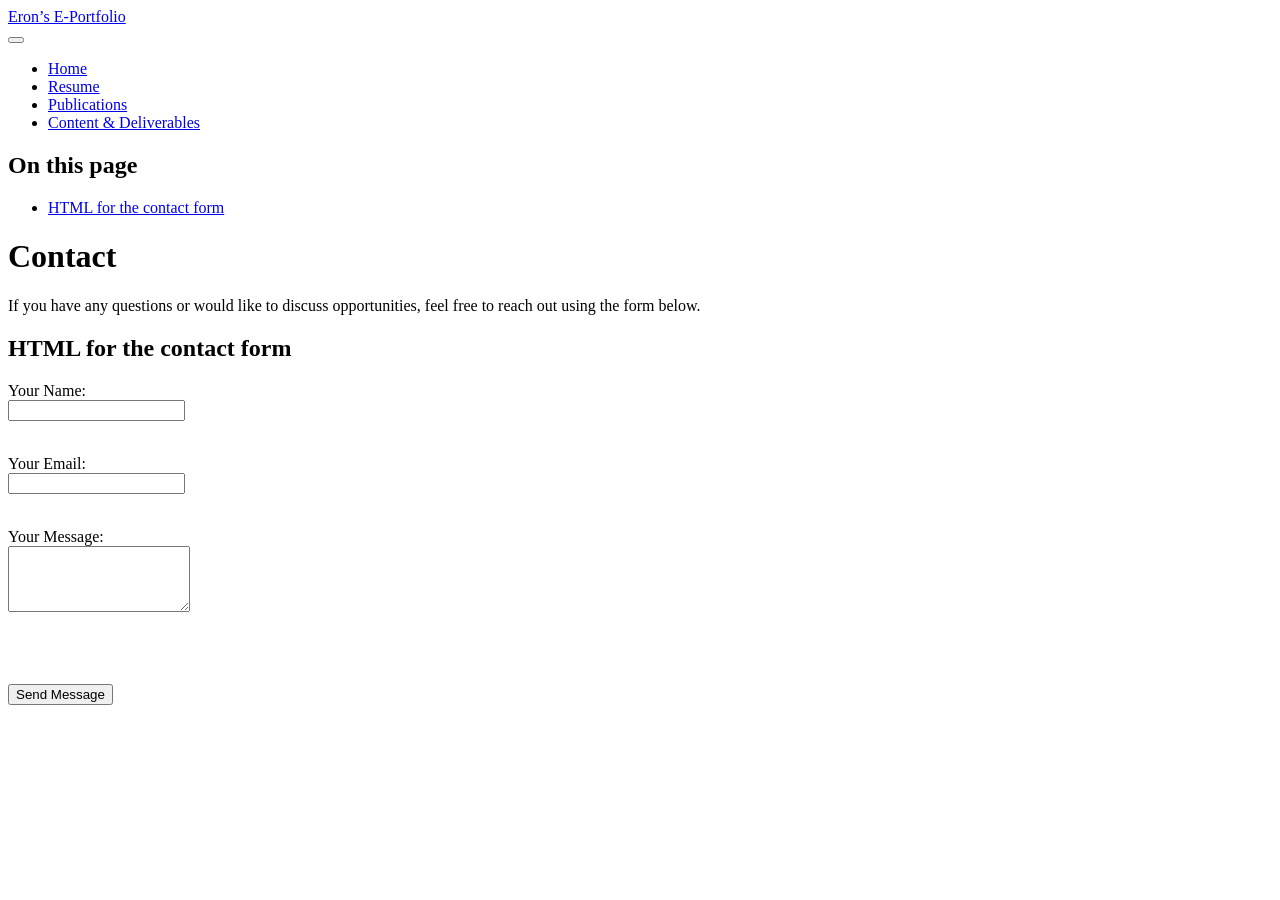
==== Contact Me.html @ f89d5e64 "Contact page" ====
<!DOCTYPE html>
<html xmlns="http://www.w3.org/1999/xhtml" lang="en" xml:lang="en"><head>

<meta charset="utf-8">
<meta name="generator" content="quarto-1.5.57">

<meta name="viewport" content="width=device-width, initial-scale=1.0, user-scalable=yes">


<title>Contact – Eron’s E-Portfolio</title>
<style>
code{white-space: pre-wrap;}
span.smallcaps{font-variant: small-caps;}
div.columns{display: flex; gap: min(4vw, 1.5em);}
div.column{flex: auto; overflow-x: auto;}
div.hanging-indent{margin-left: 1.5em; text-indent: -1.5em;}
ul.task-list{list-style: none;}
ul.task-list li input[type="checkbox"] {
  width: 0.8em;
  margin: 0 0.8em 0.2em -1em; /* quarto-specific, see https://github.com/quarto-dev/quarto-cli/issues/4556 */ 
  vertical-align: middle;
}
</style>


<script src="site_libs/quarto-nav/quarto-nav.js"></script>
<script src="site_libs/quarto-nav/headroom.min.js"></script>
<script src="site_libs/clipboard/clipboard.min.js"></script>
<script src="site_libs/quarto-search/autocomplete.umd.js"></script>
<script src="site_libs/quarto-search/fuse.min.js"></script>
<script src="site_libs/quarto-search/quarto-search.js"></script>
<meta name="quarto:offset" content="./">
<script src="site_libs/quarto-html/quarto.js"></script>
<script src="site_libs/quarto-html/popper.min.js"></script>
<script src="site_libs/quarto-html/tippy.umd.min.js"></script>
<script src="site_libs/quarto-html/anchor.min.js"></script>
<link href="site_libs/quarto-html/tippy.css" rel="stylesheet">
<link href="site_libs/quarto-html/quarto-syntax-highlighting.css" rel="stylesheet" id="quarto-text-highlighting-styles">
<script src="site_libs/bootstrap/bootstrap.min.js"></script>
<link href="site_libs/bootstrap/bootstrap-icons.css" rel="stylesheet">
<link href="site_libs/bootstrap/bootstrap.min.css" rel="stylesheet" id="quarto-bootstrap" data-mode="light">
<script id="quarto-search-options" type="application/json">{
  "location": "navbar",
  "copy-button": false,
  "collapse-after": 3,
  "panel-placement": "end",
  "type": "overlay",
  "limit": 50,
  "keyboard-shortcut": [
    "f",
    "/",
    "s"
  ],
  "show-item-context": false,
  "language": {
    "search-no-results-text": "No results",
    "search-matching-documents-text": "matching documents",
    "search-copy-link-title": "Copy link to search",
    "search-hide-matches-text": "Hide additional matches",
    "search-more-match-text": "more match in this document",
    "search-more-matches-text": "more matches in this document",
    "search-clear-button-title": "Clear",
    "search-text-placeholder": "",
    "search-detached-cancel-button-title": "Cancel",
    "search-submit-button-title": "Submit",
    "search-label": "Search"
  }
}</script>


<link rel="stylesheet" href="styles.css">
</head>

<body class="nav-fixed">

<div id="quarto-search-results"></div>
  <header id="quarto-header" class="headroom fixed-top">
    <nav class="navbar navbar-expand-lg " data-bs-theme="dark">
      <div class="navbar-container container-fluid">
      <div class="navbar-brand-container mx-auto">
    <a class="navbar-brand" href="./index.html">
    <span class="navbar-title">Eron’s E-Portfolio</span>
    </a>
  </div>
            <div id="quarto-search" class="" title="Search"></div>
          <button class="navbar-toggler" type="button" data-bs-toggle="collapse" data-bs-target="#navbarCollapse" aria-controls="navbarCollapse" role="menu" aria-expanded="false" aria-label="Toggle navigation" onclick="if (window.quartoToggleHeadroom) { window.quartoToggleHeadroom(); }">
  <span class="navbar-toggler-icon"></span>
</button>
          <div class="collapse navbar-collapse" id="navbarCollapse">
            <ul class="navbar-nav navbar-nav-scroll me-auto">
  <li class="nav-item">
    <a class="nav-link" href="./index.html"> 
<span class="menu-text">Home</span></a>
  </li>  
  <li class="nav-item">
    <a class="nav-link" href="./resume.html"> 
<span class="menu-text">Resume</span></a>
  </li>  
  <li class="nav-item">
    <a class="nav-link" href="./publications.qmd"> 
<span class="menu-text">Publications</span></a>
  </li>  
  <li class="nav-item">
    <a class="nav-link" href="./content.html"> 
<span class="menu-text">Content &amp; Deliverables</span></a>
  </li>  
</ul>
          </div> <!-- /navcollapse -->
            <div class="quarto-navbar-tools">
</div>
      </div> <!-- /container-fluid -->
    </nav>
</header>
<!-- content -->
<div id="quarto-content" class="quarto-container page-columns page-rows-contents page-layout-article page-navbar">
<!-- sidebar -->
<!-- margin-sidebar -->
    <div id="quarto-margin-sidebar" class="sidebar margin-sidebar">
        <nav id="TOC" role="doc-toc" class="toc-active">
    <h2 id="toc-title">On this page</h2>
   
  <ul>
  <li><a href="#html-for-the-contact-form" id="toc-html-for-the-contact-form" class="nav-link active" data-scroll-target="#html-for-the-contact-form">HTML for the contact form</a></li>
  </ul>
</nav>
    </div>
<!-- main -->
<main class="content" id="quarto-document-content">

<header id="title-block-header" class="quarto-title-block default">
<div class="quarto-title">
<h1 class="title">Contact</h1>
</div>



<div class="quarto-title-meta">

    
  
    
  </div>
  


</header>


<p>If you have any questions or would like to discuss opportunities, feel free to reach out using the form below.</p>
<section id="html-for-the-contact-form" class="level1">
<h1>HTML for the contact form</h1>
<form action="https://formspree.io/f/maykgnwa" method="POST">
<p><label for="name">Your Name:</label><br> <input type="text" id="name" name="name" required=""><br><br></p>
<p><label for="email">Your Email:</label><br> <input type="email" id="email" name="email" required=""><br><br></p>
<label for="message">Your Message:</label><br>
<textarea id="message" name="message" rows="4" required=""></textarea>
<p><br><br></p>
<input type="submit" value="Send Message">
</form>


</section>

</main> <!-- /main -->
<script id="quarto-html-after-body" type="application/javascript">
window.document.addEventListener("DOMContentLoaded", function (event) {
  const toggleBodyColorMode = (bsSheetEl) => {
    const mode = bsSheetEl.getAttribute("data-mode");
    const bodyEl = window.document.querySelector("body");
    if (mode === "dark") {
      bodyEl.classList.add("quarto-dark");
      bodyEl.classList.remove("quarto-light");
    } else {
      bodyEl.classList.add("quarto-light");
      bodyEl.classList.remove("quarto-dark");
    }
  }
  const toggleBodyColorPrimary = () => {
    const bsSheetEl = window.document.querySelector("link#quarto-bootstrap");
    if (bsSheetEl) {
      toggleBodyColorMode(bsSheetEl);
    }
  }
  toggleBodyColorPrimary();  
  const icon = "";
  const anchorJS = new window.AnchorJS();
  anchorJS.options = {
    placement: 'right',
    icon: icon
  };
  anchorJS.add('.anchored');
  const isCodeAnnotation = (el) => {
    for (const clz of el.classList) {
      if (clz.startsWith('code-annotation-')) {                     
        return true;
      }
    }
    return false;
  }
  const onCopySuccess = function(e) {
    // button target
    const button = e.trigger;
    // don't keep focus
    button.blur();
    // flash "checked"
    button.classList.add('code-copy-button-checked');
    var currentTitle = button.getAttribute("title");
    button.setAttribute("title", "Copied!");
    let tooltip;
    if (window.bootstrap) {
      button.setAttribute("data-bs-toggle", "tooltip");
      button.setAttribute("data-bs-placement", "left");
      button.setAttribute("data-bs-title", "Copied!");
      tooltip = new bootstrap.Tooltip(button, 
        { trigger: "manual", 
          customClass: "code-copy-button-tooltip",
          offset: [0, -8]});
      tooltip.show();    
    }
    setTimeout(function() {
      if (tooltip) {
        tooltip.hide();
        button.removeAttribute("data-bs-title");
        button.removeAttribute("data-bs-toggle");
        button.removeAttribute("data-bs-placement");
      }
      button.setAttribute("title", currentTitle);
      button.classList.remove('code-copy-button-checked');
    }, 1000);
    // clear code selection
    e.clearSelection();
  }
  const getTextToCopy = function(trigger) {
      const codeEl = trigger.previousElementSibling.cloneNode(true);
      for (const childEl of codeEl.children) {
        if (isCodeAnnotation(childEl)) {
          childEl.remove();
        }
      }
      return codeEl.innerText;
  }
  const clipboard = new window.ClipboardJS('.code-copy-button:not([data-in-quarto-modal])', {
    text: getTextToCopy
  });
  clipboard.on('success', onCopySuccess);
  if (window.document.getElementById('quarto-embedded-source-code-modal')) {
    // For code content inside modals, clipBoardJS needs to be initialized with a container option
    // TODO: Check when it could be a function (https://github.com/zenorocha/clipboard.js/issues/860)
    const clipboardModal = new window.ClipboardJS('.code-copy-button[data-in-quarto-modal]', {
      text: getTextToCopy,
      container: window.document.getElementById('quarto-embedded-source-code-modal')
    });
    clipboardModal.on('success', onCopySuccess);
  }
    var localhostRegex = new RegExp(/^(?:http|https):\/\/localhost\:?[0-9]*\//);
    var mailtoRegex = new RegExp(/^mailto:/);
      var filterRegex = new RegExp('/' + window.location.host + '/');
    var isInternal = (href) => {
        return filterRegex.test(href) || localhostRegex.test(href) || mailtoRegex.test(href);
    }
    // Inspect non-navigation links and adorn them if external
 	var links = window.document.querySelectorAll('a[href]:not(.nav-link):not(.navbar-brand):not(.toc-action):not(.sidebar-link):not(.sidebar-item-toggle):not(.pagination-link):not(.no-external):not([aria-hidden]):not(.dropdown-item):not(.quarto-navigation-tool):not(.about-link)');
    for (var i=0; i<links.length; i++) {
      const link = links[i];
      if (!isInternal(link.href)) {
        // undo the damage that might have been done by quarto-nav.js in the case of
        // links that we want to consider external
        if (link.dataset.originalHref !== undefined) {
          link.href = link.dataset.originalHref;
        }
      }
    }
  function tippyHover(el, contentFn, onTriggerFn, onUntriggerFn) {
    const config = {
      allowHTML: true,
      maxWidth: 500,
      delay: 100,
      arrow: false,
      appendTo: function(el) {
          return el.parentElement;
      },
      interactive: true,
      interactiveBorder: 10,
      theme: 'quarto',
      placement: 'bottom-start',
    };
    if (contentFn) {
      config.content = contentFn;
    }
    if (onTriggerFn) {
      config.onTrigger = onTriggerFn;
    }
    if (onUntriggerFn) {
      config.onUntrigger = onUntriggerFn;
    }
    window.tippy(el, config); 
  }
  const noterefs = window.document.querySelectorAll('a[role="doc-noteref"]');
  for (var i=0; i<noterefs.length; i++) {
    const ref = noterefs[i];
    tippyHover(ref, function() {
      // use id or data attribute instead here
      let href = ref.getAttribute('data-footnote-href') || ref.getAttribute('href');
      try { href = new URL(href).hash; } catch {}
      const id = href.replace(/^#\/?/, "");
      const note = window.document.getElementById(id);
      if (note) {
        return note.innerHTML;
      } else {
        return "";
      }
    });
  }
  const xrefs = window.document.querySelectorAll('a.quarto-xref');
  const processXRef = (id, note) => {
    // Strip column container classes
    const stripColumnClz = (el) => {
      el.classList.remove("page-full", "page-columns");
      if (el.children) {
        for (const child of el.children) {
          stripColumnClz(child);
        }
      }
    }
    stripColumnClz(note)
    if (id === null || id.startsWith('sec-')) {
      // Special case sections, only their first couple elements
      const container = document.createElement("div");
      if (note.children && note.children.length > 2) {
        container.appendChild(note.children[0].cloneNode(true));
        for (let i = 1; i < note.children.length; i++) {
          const child = note.children[i];
          if (child.tagName === "P" && child.innerText === "") {
            continue;
          } else {
            container.appendChild(child.cloneNode(true));
            break;
          }
        }
        if (window.Quarto?.typesetMath) {
          window.Quarto.typesetMath(container);
        }
        return container.innerHTML
      } else {
        if (window.Quarto?.typesetMath) {
          window.Quarto.typesetMath(note);
        }
        return note.innerHTML;
      }
    } else {
      // Remove any anchor links if they are present
      const anchorLink = note.querySelector('a.anchorjs-link');
      if (anchorLink) {
        anchorLink.remove();
      }
      if (window.Quarto?.typesetMath) {
        window.Quarto.typesetMath(note);
      }
      // TODO in 1.5, we should make sure this works without a callout special case
      if (note.classList.contains("callout")) {
        return note.outerHTML;
      } else {
        return note.innerHTML;
      }
    }
  }
  for (var i=0; i<xrefs.length; i++) {
    const xref = xrefs[i];
    tippyHover(xref, undefined, function(instance) {
      instance.disable();
      let url = xref.getAttribute('href');
      let hash = undefined; 
      if (url.startsWith('#')) {
        hash = url;
      } else {
        try { hash = new URL(url).hash; } catch {}
      }
      if (hash) {
        const id = hash.replace(/^#\/?/, "");
        const note = window.document.getElementById(id);
        if (note !== null) {
          try {
            const html = processXRef(id, note.cloneNode(true));
            instance.setContent(html);
          } finally {
            instance.enable();
            instance.show();
          }
        } else {
          // See if we can fetch this
          fetch(url.split('#')[0])
          .then(res => res.text())
          .then(html => {
            const parser = new DOMParser();
            const htmlDoc = parser.parseFromString(html, "text/html");
            const note = htmlDoc.getElementById(id);
            if (note !== null) {
              const html = processXRef(id, note);
              instance.setContent(html);
            } 
          }).finally(() => {
            instance.enable();
            instance.show();
          });
        }
      } else {
        // See if we can fetch a full url (with no hash to target)
        // This is a special case and we should probably do some content thinning / targeting
        fetch(url)
        .then(res => res.text())
        .then(html => {
          const parser = new DOMParser();
          const htmlDoc = parser.parseFromString(html, "text/html");
          const note = htmlDoc.querySelector('main.content');
          if (note !== null) {
            // This should only happen for chapter cross references
            // (since there is no id in the URL)
            // remove the first header
            if (note.children.length > 0 && note.children[0].tagName === "HEADER") {
              note.children[0].remove();
            }
            const html = processXRef(null, note);
            instance.setContent(html);
          } 
        }).finally(() => {
          instance.enable();
          instance.show();
        });
      }
    }, function(instance) {
    });
  }
      let selectedAnnoteEl;
      const selectorForAnnotation = ( cell, annotation) => {
        let cellAttr = 'data-code-cell="' + cell + '"';
        let lineAttr = 'data-code-annotation="' +  annotation + '"';
        const selector = 'span[' + cellAttr + '][' + lineAttr + ']';
        return selector;
      }
      const selectCodeLines = (annoteEl) => {
        const doc = window.document;
        const targetCell = annoteEl.getAttribute("data-target-cell");
        const targetAnnotation = annoteEl.getAttribute("data-target-annotation");
        const annoteSpan = window.document.querySelector(selectorForAnnotation(targetCell, targetAnnotation));
        const lines = annoteSpan.getAttribute("data-code-lines").split(",");
        const lineIds = lines.map((line) => {
          return targetCell + "-" + line;
        })
        let top = null;
        let height = null;
        let parent = null;
        if (lineIds.length > 0) {
            //compute the position of the single el (top and bottom and make a div)
            const el = window.document.getElementById(lineIds[0]);
            top = el.offsetTop;
            height = el.offsetHeight;
            parent = el.parentElement.parentElement;
          if (lineIds.length > 1) {
            const lastEl = window.document.getElementById(lineIds[lineIds.length - 1]);
            const bottom = lastEl.offsetTop + lastEl.offsetHeight;
            height = bottom - top;
          }
          if (top !== null && height !== null && parent !== null) {
            // cook up a div (if necessary) and position it 
            let div = window.document.getElementById("code-annotation-line-highlight");
            if (div === null) {
              div = window.document.createElement("div");
              div.setAttribute("id", "code-annotation-line-highlight");
              div.style.position = 'absolute';
              parent.appendChild(div);
            }
            div.style.top = top - 2 + "px";
            div.style.height = height + 4 + "px";
            div.style.left = 0;
            let gutterDiv = window.document.getElementById("code-annotation-line-highlight-gutter");
            if (gutterDiv === null) {
              gutterDiv = window.document.createElement("div");
              gutterDiv.setAttribute("id", "code-annotation-line-highlight-gutter");
              gutterDiv.style.position = 'absolute';
              const codeCell = window.document.getElementById(targetCell);
              const gutter = codeCell.querySelector('.code-annotation-gutter');
              gutter.appendChild(gutterDiv);
            }
            gutterDiv.style.top = top - 2 + "px";
            gutterDiv.style.height = height + 4 + "px";
          }
          selectedAnnoteEl = annoteEl;
        }
      };
      const unselectCodeLines = () => {
        const elementsIds = ["code-annotation-line-highlight", "code-annotation-line-highlight-gutter"];
        elementsIds.forEach((elId) => {
          const div = window.document.getElementById(elId);
          if (div) {
            div.remove();
          }
        });
        selectedAnnoteEl = undefined;
      };
        // Handle positioning of the toggle
    window.addEventListener(
      "resize",
      throttle(() => {
        elRect = undefined;
        if (selectedAnnoteEl) {
          selectCodeLines(selectedAnnoteEl);
        }
      }, 10)
    );
    function throttle(fn, ms) {
    let throttle = false;
    let timer;
      return (...args) => {
        if(!throttle) { // first call gets through
            fn.apply(this, args);
            throttle = true;
        } else { // all the others get throttled
            if(timer) clearTimeout(timer); // cancel #2
            timer = setTimeout(() => {
              fn.apply(this, args);
              timer = throttle = false;
            }, ms);
        }
      };
    }
      // Attach click handler to the DT
      const annoteDls = window.document.querySelectorAll('dt[data-target-cell]');
      for (const annoteDlNode of annoteDls) {
        annoteDlNode.addEventListener('click', (event) => {
          const clickedEl = event.target;
          if (clickedEl !== selectedAnnoteEl) {
            unselectCodeLines();
            const activeEl = window.document.querySelector('dt[data-target-cell].code-annotation-active');
            if (activeEl) {
              activeEl.classList.remove('code-annotation-active');
            }
            selectCodeLines(clickedEl);
            clickedEl.classList.add('code-annotation-active');
          } else {
            // Unselect the line
            unselectCodeLines();
            clickedEl.classList.remove('code-annotation-active');
          }
        });
      }
  const findCites = (el) => {
    const parentEl = el.parentElement;
    if (parentEl) {
      const cites = parentEl.dataset.cites;
      if (cites) {
        return {
          el,
          cites: cites.split(' ')
        };
      } else {
        return findCites(el.parentElement)
      }
    } else {
      return undefined;
    }
  };
  var bibliorefs = window.document.querySelectorAll('a[role="doc-biblioref"]');
  for (var i=0; i<bibliorefs.length; i++) {
    const ref = bibliorefs[i];
    const citeInfo = findCites(ref);
    if (citeInfo) {
      tippyHover(citeInfo.el, function() {
        var popup = window.document.createElement('div');
        citeInfo.cites.forEach(function(cite) {
          var citeDiv = window.document.createElement('div');
          citeDiv.classList.add('hanging-indent');
          citeDiv.classList.add('csl-entry');
          var biblioDiv = window.document.getElementById('ref-' + cite);
          if (biblioDiv) {
            citeDiv.innerHTML = biblioDiv.innerHTML;
          }
          popup.appendChild(citeDiv);
        });
        return popup.innerHTML;
      });
    }
  }
});
</script>
</div> <!-- /content -->




</body></html>
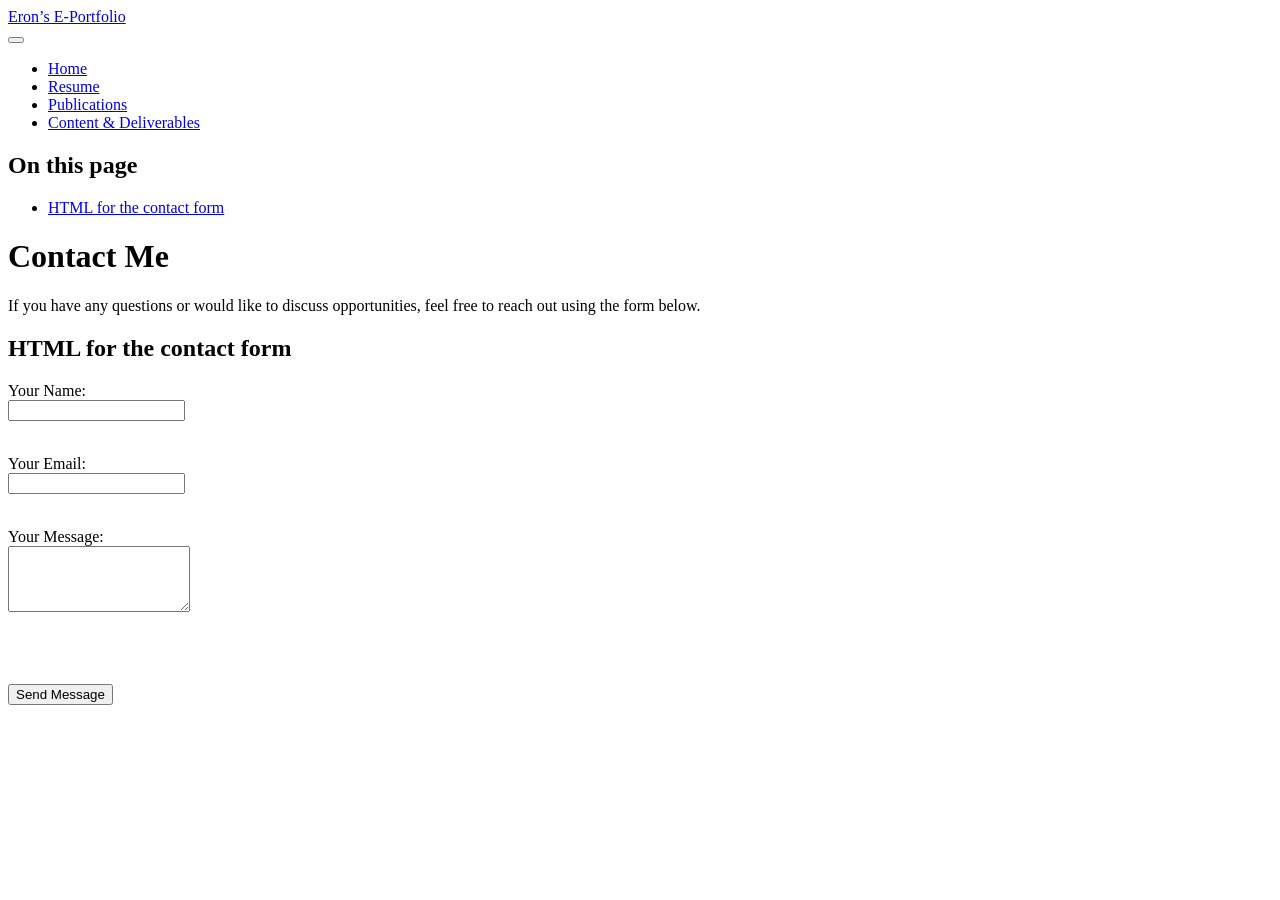
==== commit eb2b43e8: "Contact update" ====
--- a/Contact Me.html
+++ b/Contact Me.html
@@ -7,7 +7,7 @@
 <meta name="viewport" content="width=device-width, initial-scale=1.0, user-scalable=yes">
 
 
-<title>Contact – Eron’s E-Portfolio</title>
+<title>Contact Me – Eron’s E-Portfolio</title>
 <style>
 code{white-space: pre-wrap;}
 span.smallcaps{font-variant: small-caps;}
@@ -129,7 +129,7 @@
 
 <header id="title-block-header" class="quarto-title-block default">
 <div class="quarto-title">
-<h1 class="title">Contact</h1>
+<h1 class="title">Contact Me</h1>
 </div>
 
 
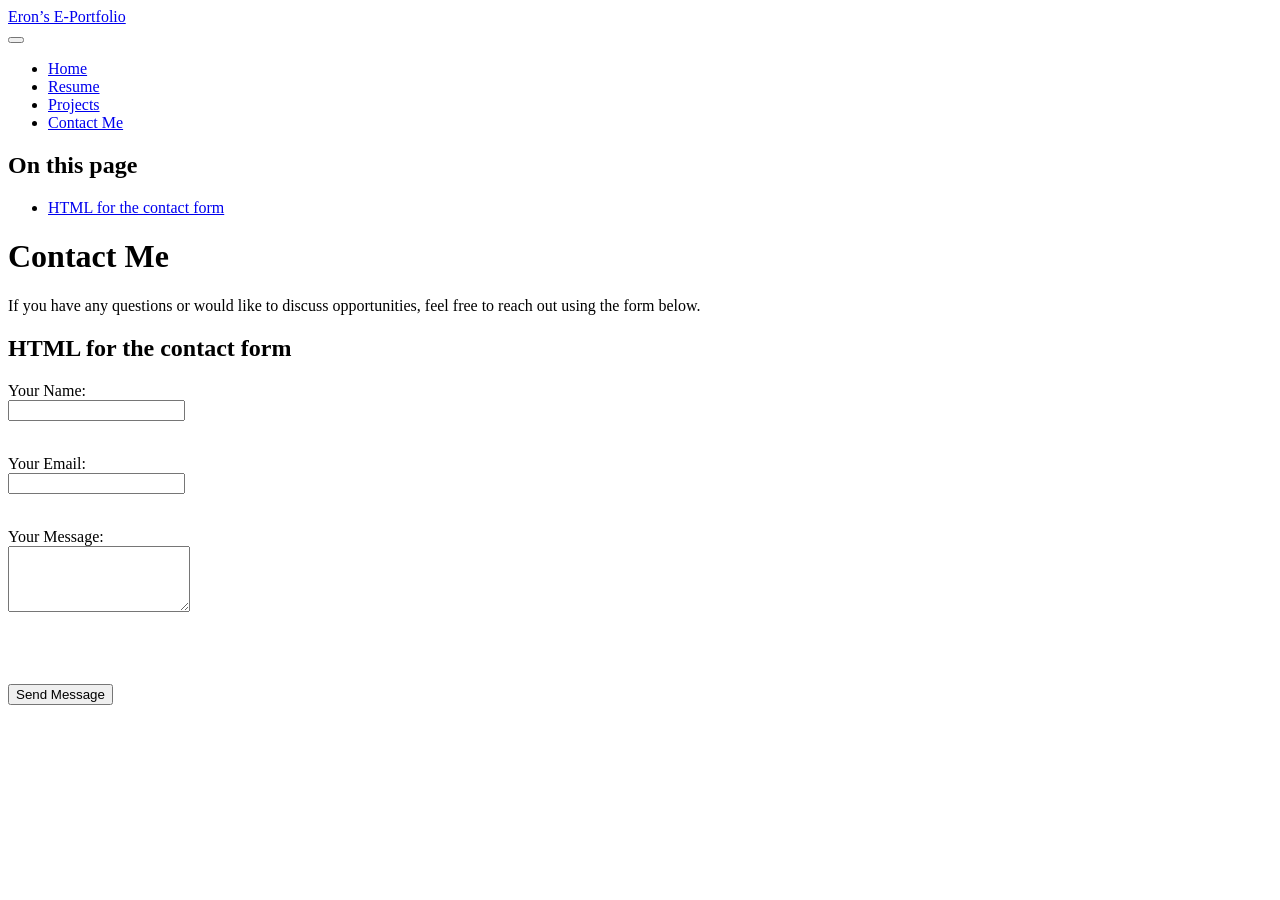
==== commit 39af43aa: "tab changes" ====
--- a/Contact Me.html
+++ b/Contact Me.html
@@ -97,12 +97,12 @@
 <span class="menu-text">Resume</span></a>
   </li>  
   <li class="nav-item">
-    <a class="nav-link" href="./publications.qmd"> 
-<span class="menu-text">Publications</span></a>
+    <a class="nav-link" href="./content.html"> 
+<span class="menu-text">Projects</span></a>
   </li>  
   <li class="nav-item">
-    <a class="nav-link" href="./content.html"> 
-<span class="menu-text">Content &amp; Deliverables</span></a>
+    <a class="nav-link active" href="./Contact Me.html" aria-current="page"> 
+<span class="menu-text">Contact Me</span></a>
   </li>  
 </ul>
           </div> <!-- /navcollapse -->
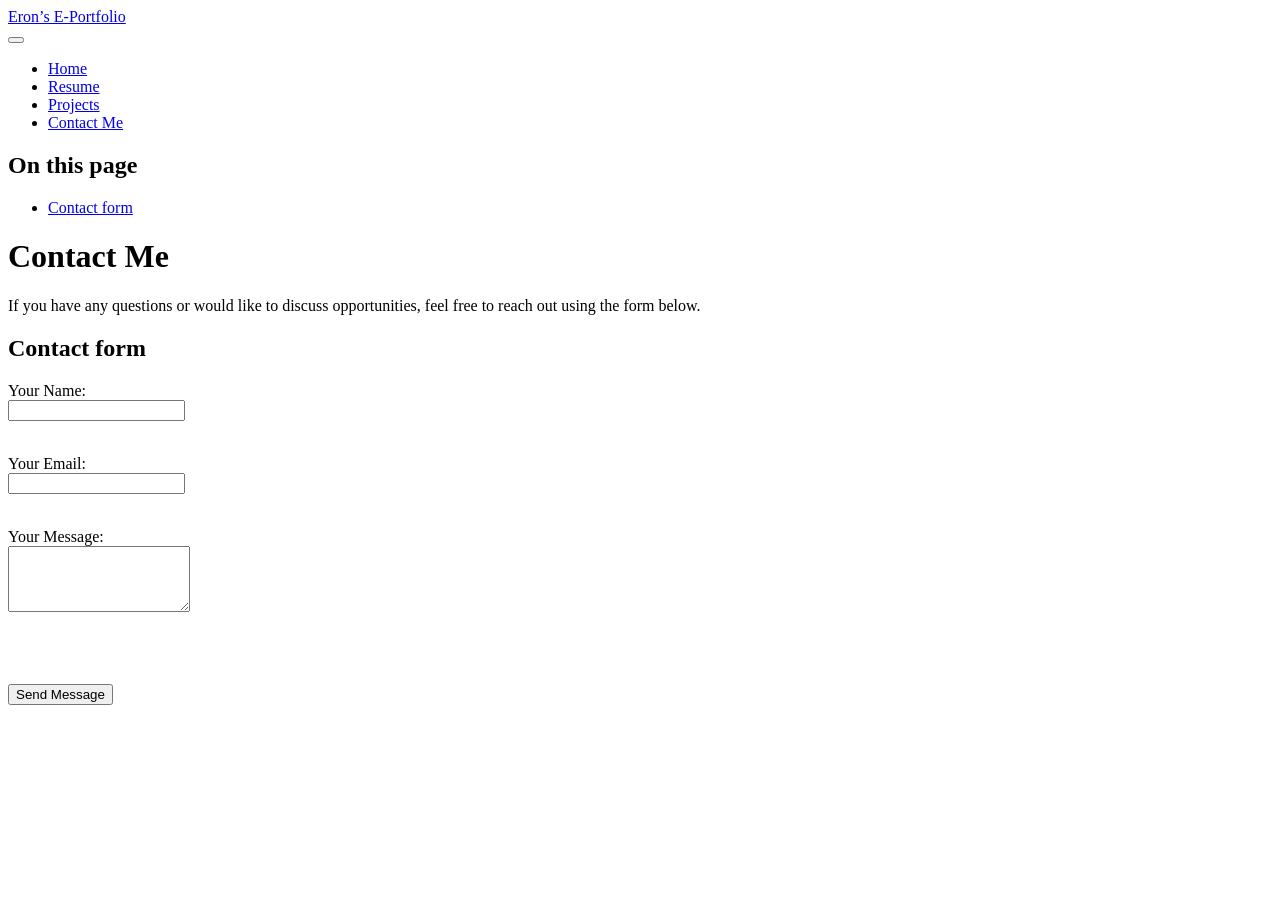
==== commit 8a092097: "contact and bio change" ====
--- a/Contact Me.html
+++ b/Contact Me.html
@@ -120,7 +120,7 @@
     <h2 id="toc-title">On this page</h2>
    
   <ul>
-  <li><a href="#html-for-the-contact-form" id="toc-html-for-the-contact-form" class="nav-link active" data-scroll-target="#html-for-the-contact-form">HTML for the contact form</a></li>
+  <li><a href="#contact-form" id="toc-contact-form" class="nav-link active" data-scroll-target="#contact-form">Contact form</a></li>
   </ul>
 </nav>
     </div>
@@ -147,9 +147,9 @@
 
 
 <p>If you have any questions or would like to discuss opportunities, feel free to reach out using the form below.</p>
-<section id="html-for-the-contact-form" class="level1">
-<h1>HTML for the contact form</h1>
-<form action="https://formspree.io/f/maykgnwa" method="POST">
+<section id="contact-form" class="level1">
+<h1>Contact form</h1>
+<form action="https://formspree.io/f/xkgovyod" method="POST">
 <p><label for="name">Your Name:</label><br> <input type="text" id="name" name="name" required=""><br><br></p>
 <p><label for="email">Your Email:</label><br> <input type="email" id="email" name="email" required=""><br><br></p>
 <label for="message">Your Message:</label><br>
